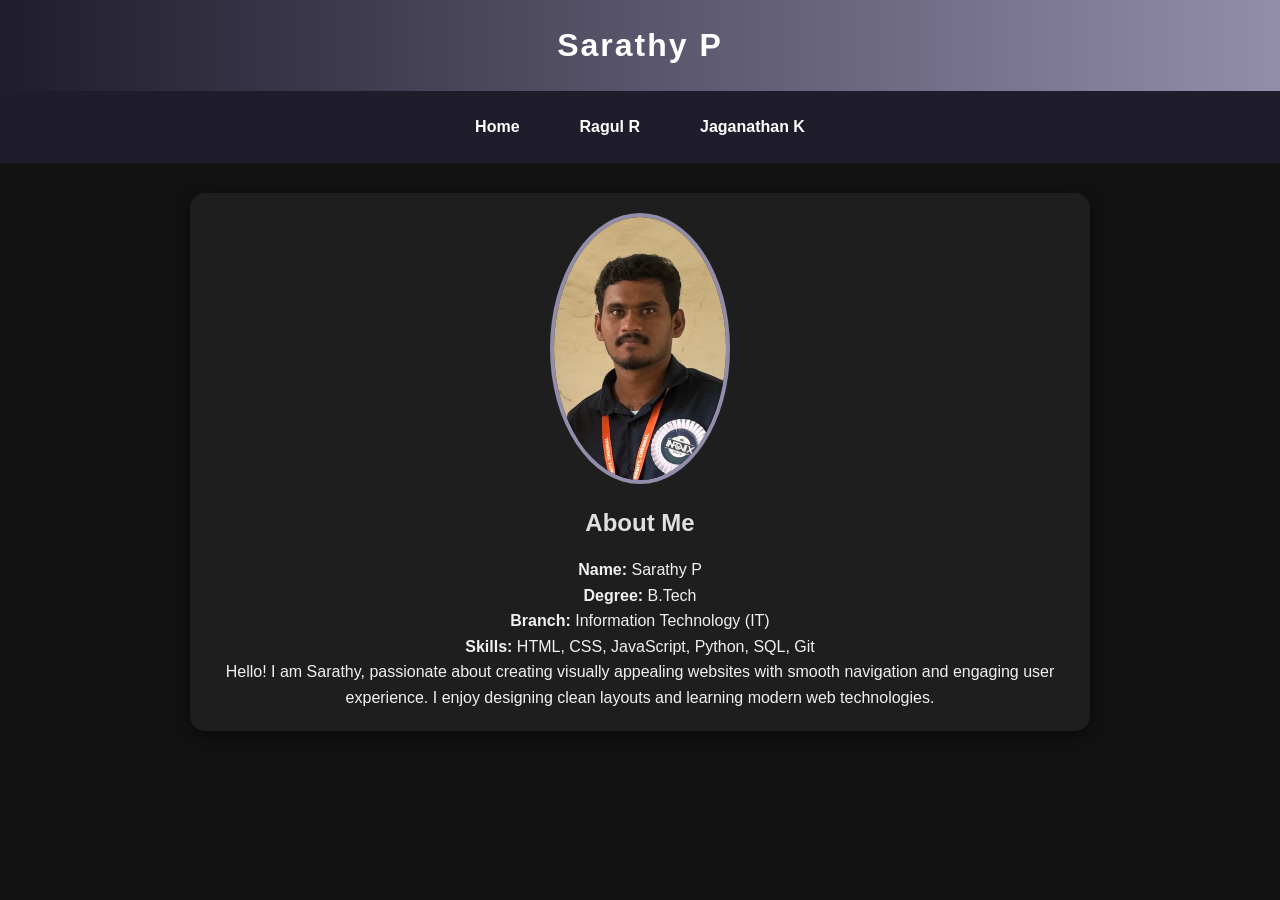
==== member2.html @ b01ac6b5 "Add files via upload" ====
<!DOCTYPE html>
<html lang="en">
<head>
    <meta charset="UTF-8">
    <meta name="viewport" content="width=device-width, initial-scale=1.0">
    <title>Sarathy P Biography</title>
    <link rel="stylesheet" href="style.css">
</head>
<body>
    <header>
        <h1>Sarathy P</h1>
    </header>

    <nav>
        <a href="index.html">Home</a>
        <a href="member1.html">Ragul R</a>
        <a href="member3.html">Jaganathan K</a>
    </nav>

    <div class="container">
        <img src="WhatsApp Image 2025-12-05 at 14.09.05_5ff1f56211.jpg" alt="Sarathy P">
        <h2>About Me</h2>
        <p><strong>Name:</strong> Sarathy P</p>
        <p><strong>Degree:</strong> B.Tech</p>
        <p><strong>Branch:</strong> Information Technology (IT)</p>
        <p><strong>Skills:</strong> HTML, CSS, JavaScript, Python, SQL, Git</p>
        <p>Hello! I am Sarathy, passionate about creating visually appealing websites with smooth navigation and engaging user experience. I enjoy designing clean layouts and learning modern web technologies.</p>
    </div>
</body>
</html>
---- style.css ----
/* Reset some defaults */
* {
    margin: 0;
    padding: 0;
    box-sizing: border-box;
}

/* Body & fonts */
body {
    font-family: 'Segoe UI', Tahoma, Geneva, Verdana, sans-serif;
    background: #121212;
    color: #f1f1f1;
    line-height: 1.6;
}

/* Header */
header {
    background: linear-gradient(90deg, #1f1c2c, #928dab);
    padding: 20px 10px;
    text-align: center;
    color: #fff;
}

header h1 {
    font-size: 2rem;
    letter-spacing: 2px;
}

/* Navigation */
nav {
    display: flex;
    justify-content: center;
    flex-wrap: wrap;
    background-color: #1f1c2c;
    padding: 10px 0;
}

nav a {
    margin: 5px 15px;
    text-decoration: none;
    color: #fff;
    font-weight: bold;
    padding: 8px 15px;
    border-radius: 5px;
    transition: 0.3s;
}

nav a:hover {
    background: #928dab;
    color: #121212;
}

/* Container */
.container {
    max-width: 900px;
    margin: 30px auto;
    padding: 20px;
    background-color: #1e1e1e;
    border-radius: 15px;
    box-shadow: 0 4px 15px rgba(0,0,0,0.5);
}

/* Headings */
h2 {
    text-align: center;
    margin-bottom: 15px;
    color: #e0e0e0;
}

/* Images */
img {
    display: block;
    margin: 0 auto 20px auto;
    width: 180px;
    border-radius: 50%;
    border: 4px solid #928dab;
    transition: transform 0.3s;
}

img:hover {
    transform: scale(1.05);
}

/* Paragraphs */
p {
    font-size: 1rem;
    text-align: center;
    padding: 0 15px;
}

/* Responsive */
@media (max-width: 768px) {
    nav {
        flex-direction: column;
    }

    nav a {
        margin: 5px 0;
    }
}
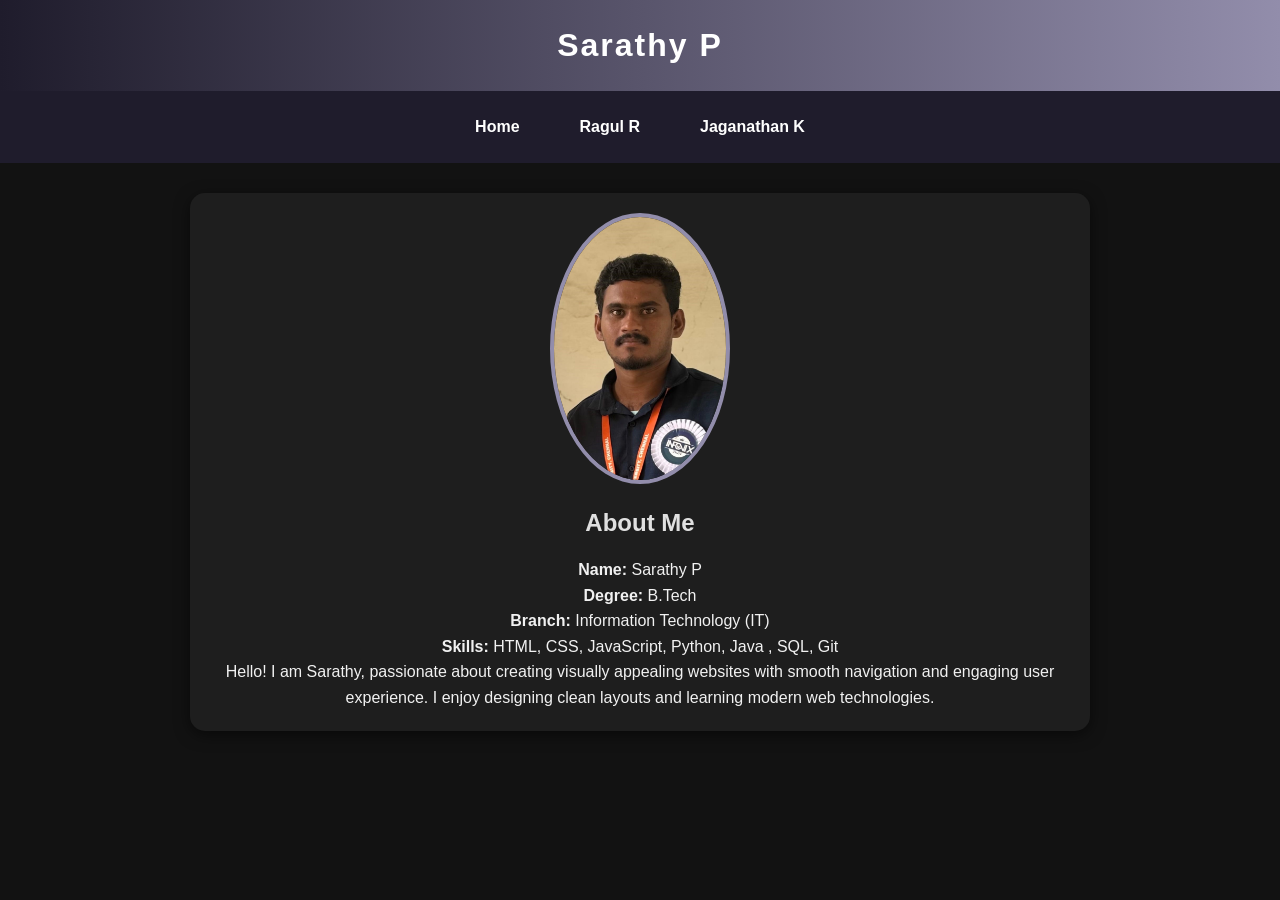
==== commit 2c9d8b57: "Update member2.html" ====
--- a/member2.html
+++ b/member2.html
@@ -23,8 +23,9 @@
         <p><strong>Name:</strong> Sarathy P</p>
         <p><strong>Degree:</strong> B.Tech</p>
         <p><strong>Branch:</strong> Information Technology (IT)</p>
-        <p><strong>Skills:</strong> HTML, CSS, JavaScript, Python, SQL, Git</p>
+        <p><strong>Skills:</strong> HTML, CSS, JavaScript, Python, Java , SQL, Git</p>
         <p>Hello! I am Sarathy, passionate about creating visually appealing websites with smooth navigation and engaging user experience. I enjoy designing clean layouts and learning modern web technologies.</p>
     </div>
 </body>
 </html>
+
